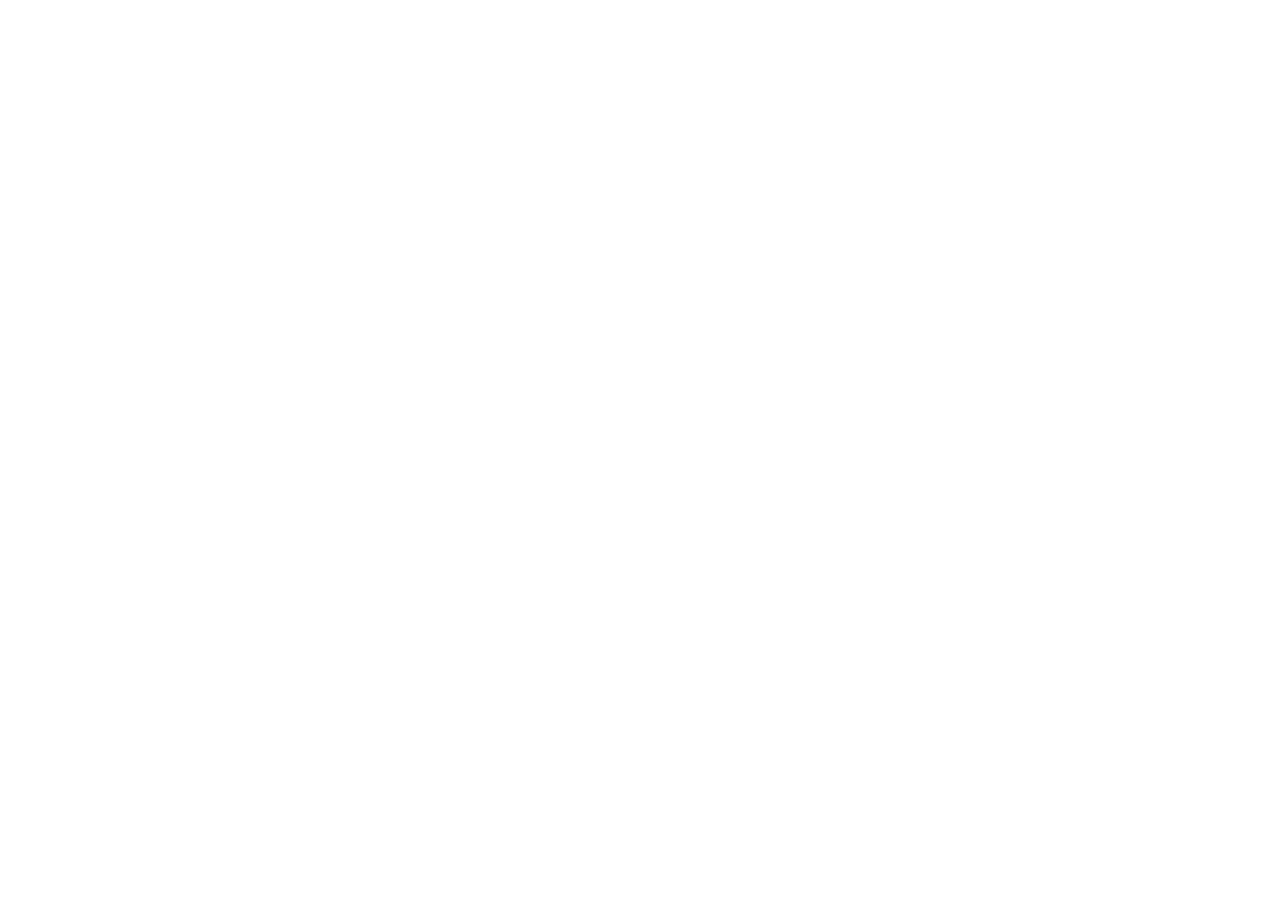
==== template.html @ ed150f6f "add files with upload" ====
<!DOCTYPE html>
<!--Template file with main expected sections -->
<html>

<head>
    <meta charset="utf-8" />
    <meta name="viewport" content="width=device-width" /> <!--to always adjust to device screen size-->
    <link rel="stylesheet" href="styles.css">
    <title>WebPage Name</title>

</head>

<body>
    <div id="main_wrapper">
    <!--Always good idea to include all our page's content inside a big block named "main_wrapper" or "bloc_page" -->
        
        <header>
        </header>

        <nav>
        </nav>

        <section>

            <article>
            </article>

            <aside>
            </aside>

        </section>

        <footer>
        </footer>
    </div>
</body>

</html>
---- styles.css ----
/* Template Stylesheet */
#main_wrapper{
    font-family: Verdana, Geneva, Tahoma, sans-serif;
    font-size: 1em;
    display: flex;
}
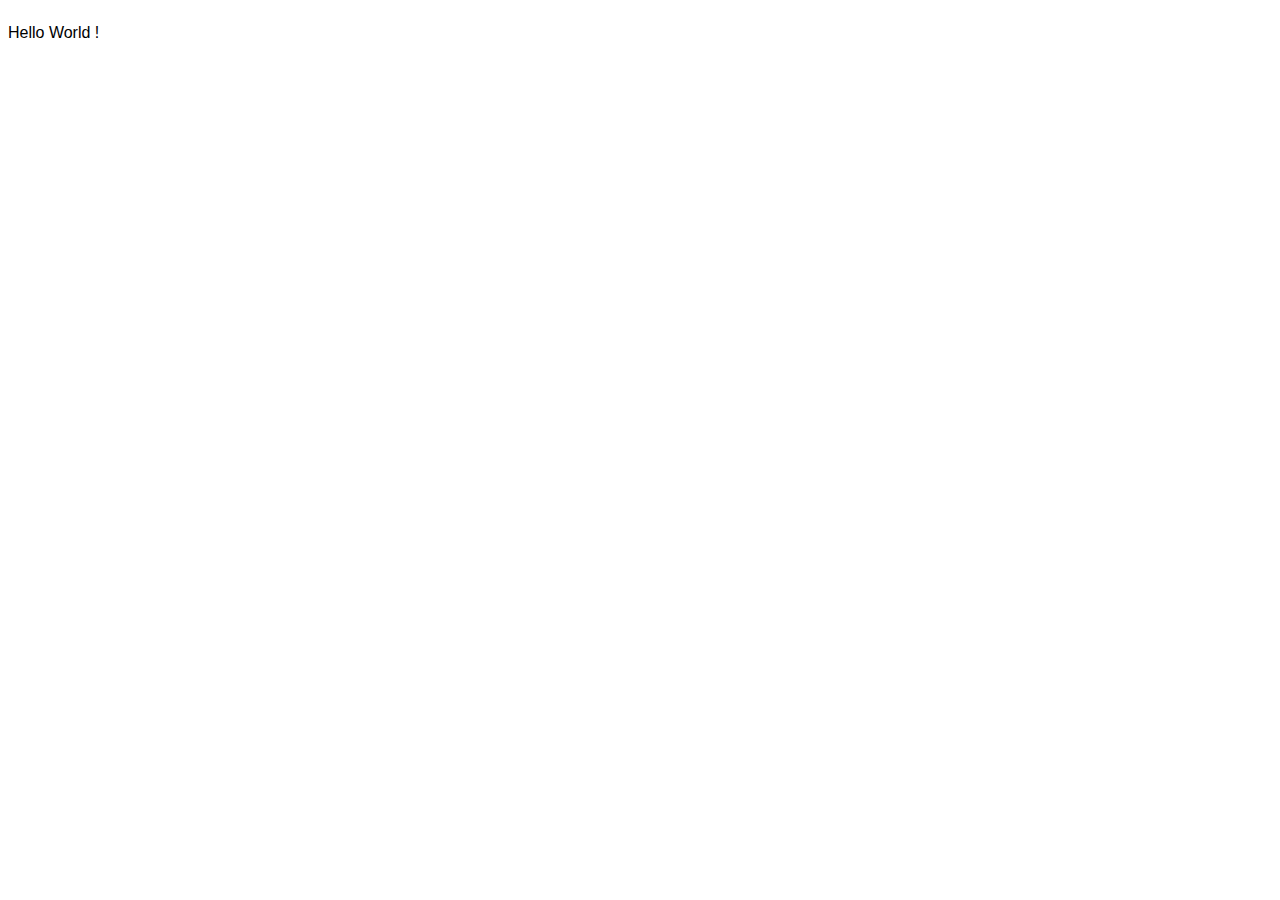
==== commit 16bcd300: "add hello world" ====
--- a/template.html
+++ b/template.html
@@ -21,6 +21,7 @@
         </nav>
 
         <section>
+            <p>Hello World !<p>
 
             <article>
             </article>
@@ -35,4 +36,4 @@
     </div>
 </body>
 
-</html>+</html>
